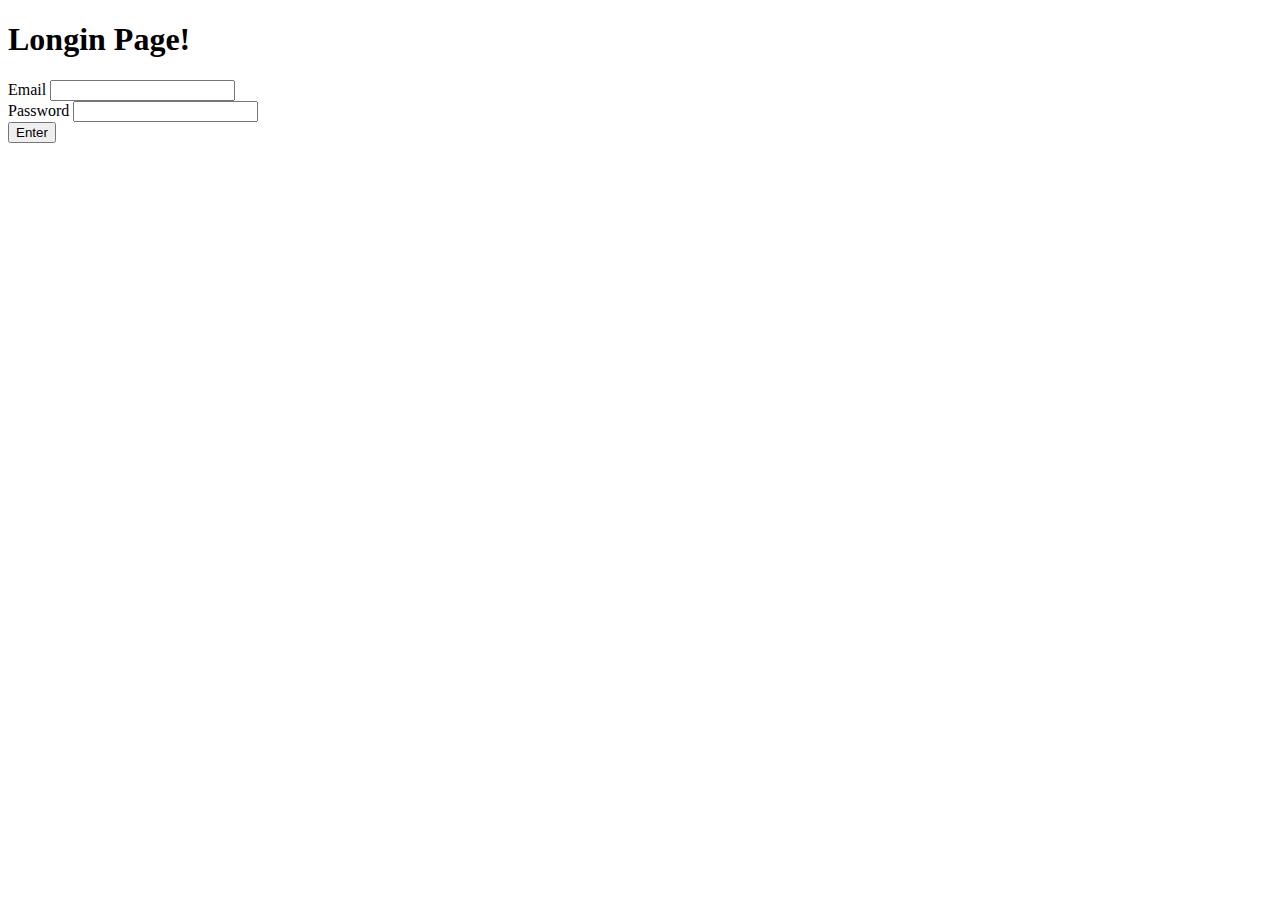
==== index.html @ b3ef45f2 "Criando index.html" ====
<!DOCTYPE html>
<html lang="en">
<head>
    <meta charset="UTF-8">
    <title>Document</title>
</head>
<body>
    <h1>Longin Page!</h1>
    <form action="main.html" id="form">
        <div class="fied">
            <label for="email">Email</label>
            <input type="text" name="email" id="email">
        </div> 
        <div class="fied">
            <label for="password">Password</label>
            <input type="password" name="password" id="password">
        </div>
        <button type="submit" class="button1">Enter</button>
    </form>    
</body>
</html>
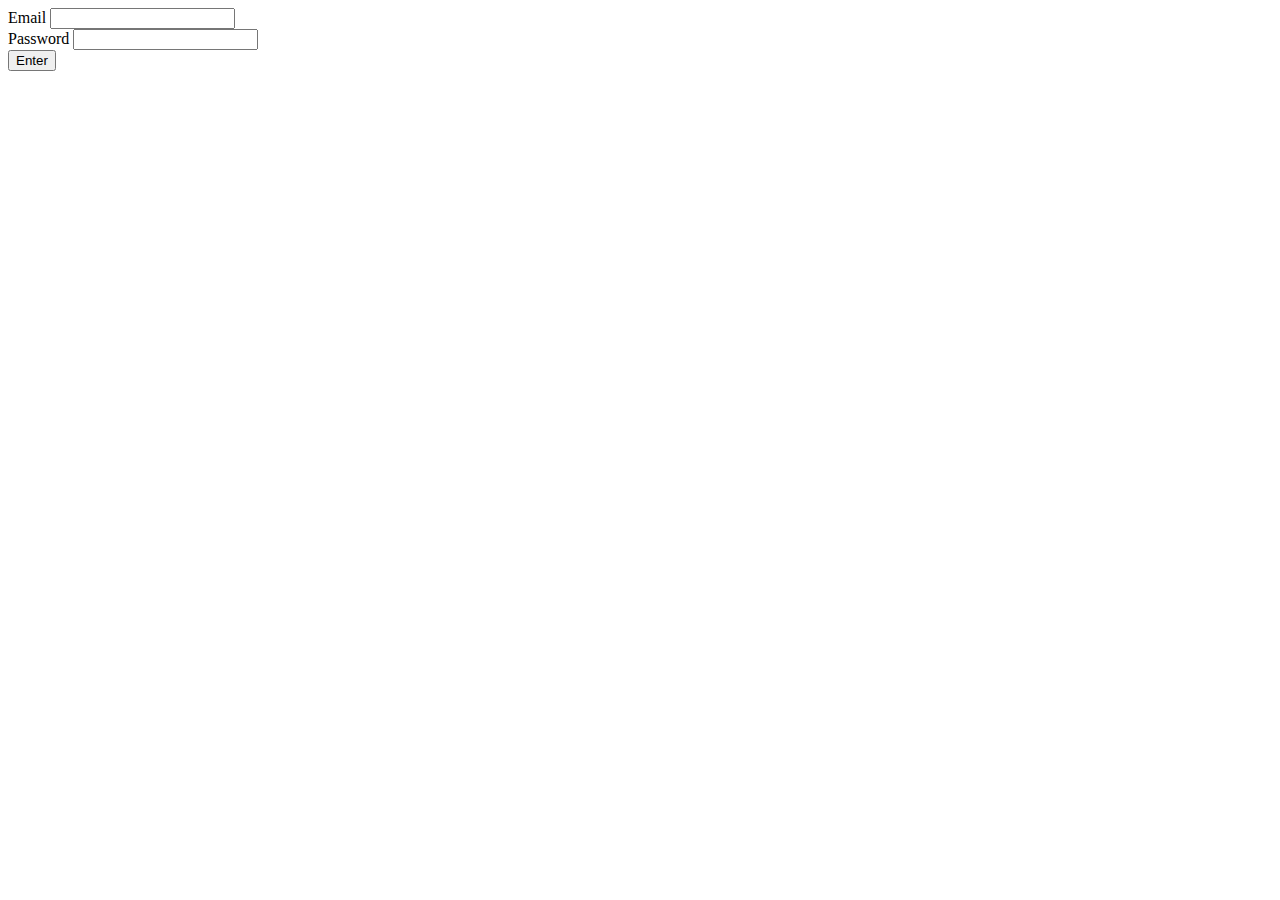
==== commit 752e8593: "alterando index.html" ====
--- a/index.html
+++ b/index.html
@@ -2,10 +2,8 @@
 <html lang="en">
 <head>
     <meta charset="UTF-8">
-    <title>Document</title>
 </head>
 <body>
-    <h1>Longin Page!</h1>
     <form action="main.html" id="form">
         <div class="fied">
             <label for="email">Email</label>
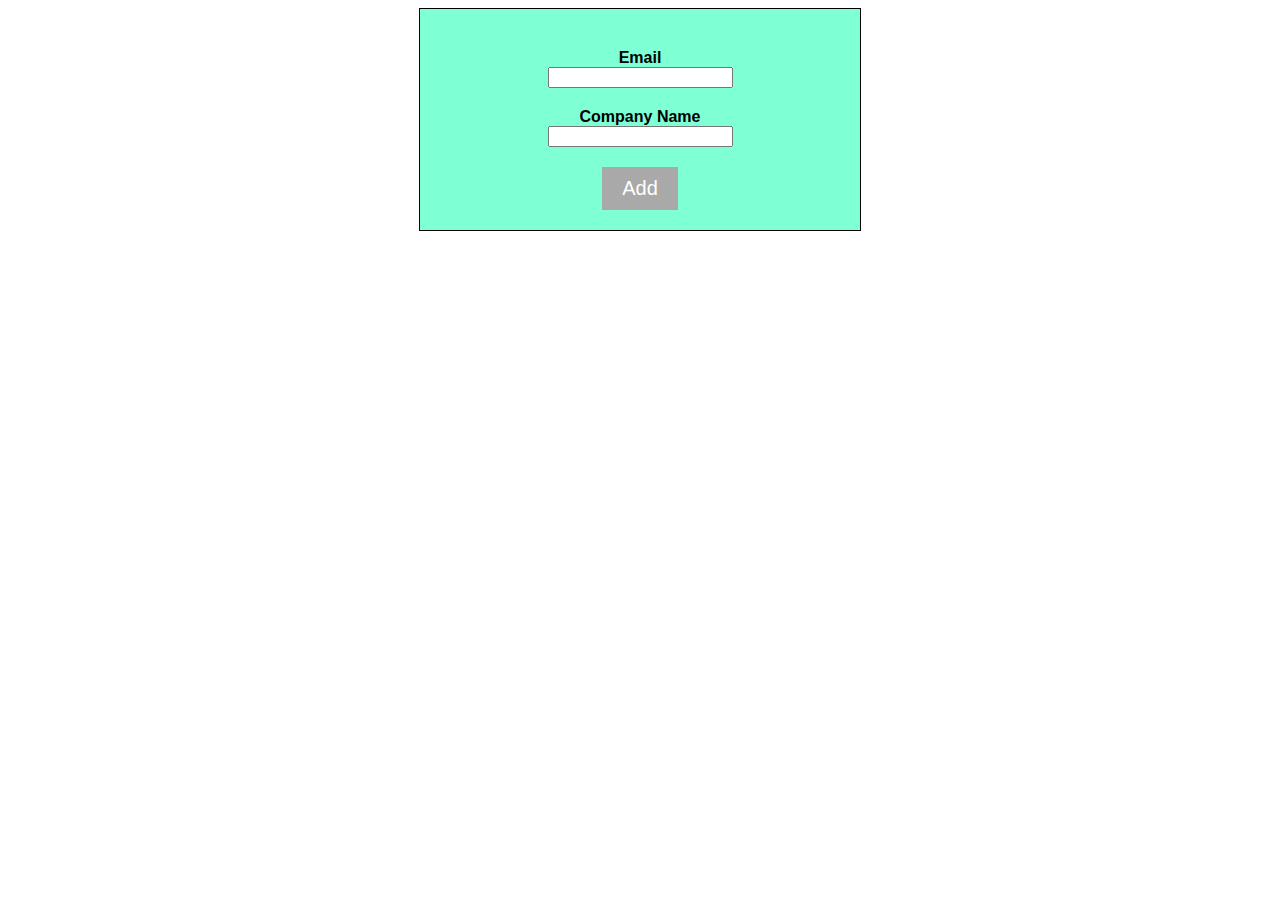
==== commit cd5bdf3e: "criando main.html, residential.html, comercial.html, list.html, estudando.css" ====
--- a/index.html
+++ b/index.html
@@ -2,18 +2,21 @@
 <html lang="en">
 <head>
     <meta charset="UTF-8">
+    <link rel="stylesheet" href="estudando.css">
 </head>
 <body>
-    <form action="main.html" id="form">
-        <div class="fied">
+    <form action="" id="form">
+        <div class="field">
             <label for="email">Email</label>
             <input type="text" name="email" id="email">
         </div> 
-        <div class="fied">
-            <label for="password">Password</label>
-            <input type="password" name="password" id="password">
+        <div class="field">
+            <label for="company">Company Name</label>
+            <input type="text" name="company" id="company">
         </div>
-        <button type="submit" class="button1">Enter</button>
+        
+        <a href="main.html" class="button1">Add</a>
+        
     </form>    
 </body>
 </html>--- a/estudando.css
+++ b/estudando.css
@@ -0,0 +1,51 @@
+*{
+    font-family: sans-serif;
+    position: center;
+}
+h1{
+    text-align: center;
+}
+form{
+    width: 400px;
+    border: 1px solid;
+    margin: 0 auto;
+    padding: 20px;
+    background-color: aquamarine;
+    text-align: center;
+}
+.button1{
+    border: none;
+    font-size: 20px;
+    background-color: darkgray;
+    color: white;
+    text-decoration: none;
+    display: inline-block;
+    padding: 10px 20px;
+}
+.button1: hover{
+    cursor: pointer;
+}
+
+.field{
+    margin: 20px;
+}
+.field > label{
+    display: block;
+    color: black;
+    font-weight: bold;
+}
+field > input{
+    width: 285 px;
+    font-size: 20px;
+    padding: 5px;
+}
+table td{
+    border: 2px solid black;
+    padding: 10px;
+}
+table{
+    width: 230px;
+    margin: 0 auto;
+    border-collapse: collapse;
+    border-spacing: 0;
+}